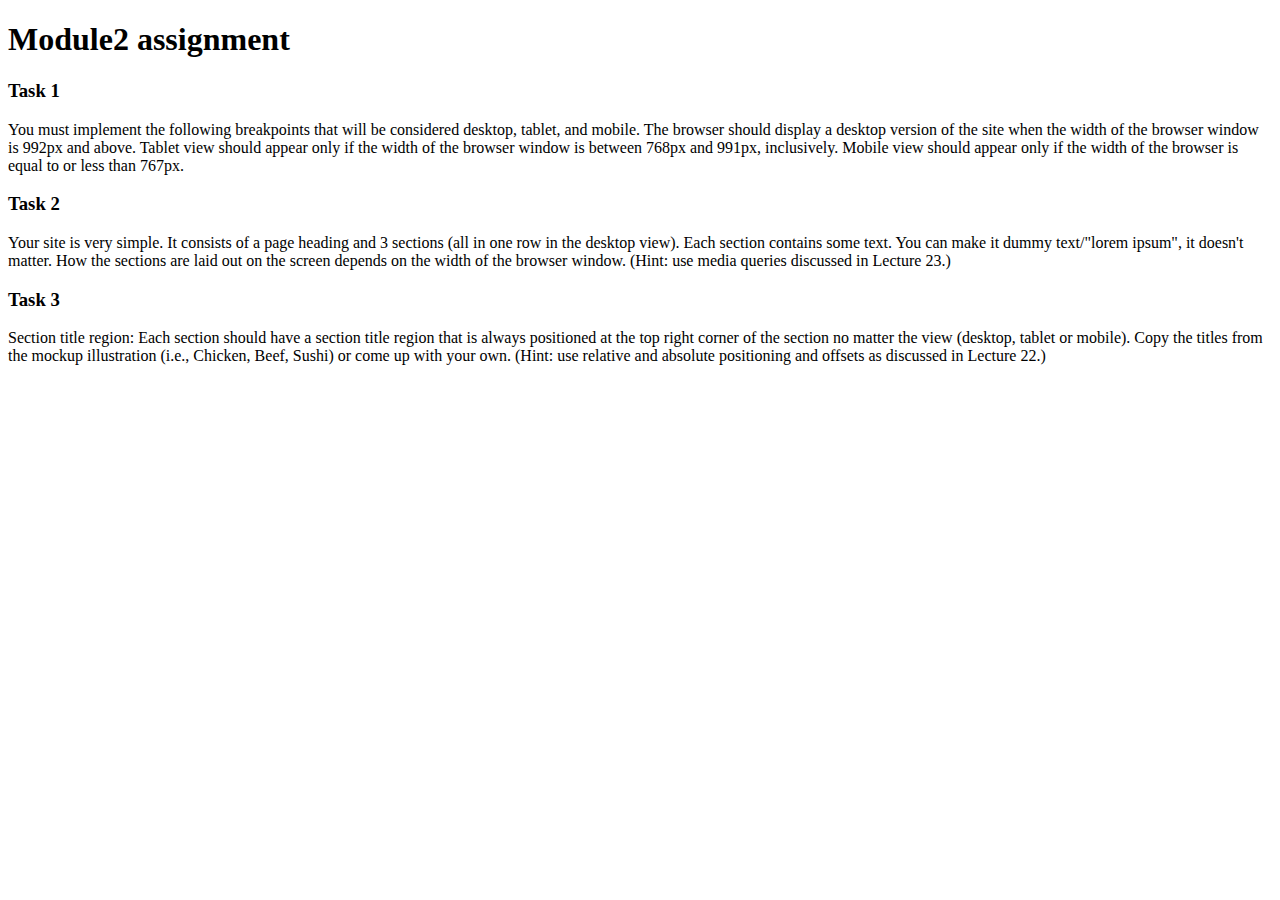
==== module2-solution/index.html @ ba5fd5ea "Update index.html" ====
<!DOCTYPE html>
<html>
<head>
  <meta name="viewport" content="width=device-width, initial-scale=1">
	<title>Module2 Solution</title>

</head>
<body>
<h1>Module2 assignment</h1>

<div class="row">
<section class="col-lg-4 col-md-6 col-s-12">
  <h3 id='task1'>Task 1</h3>
  You must implement the following breakpoints that will be considered desktop, tablet, and mobile. The browser should display a desktop version of the site when the width of the browser window is 992px and above. Tablet view should appear only if the width of the browser window is between 768px and 991px, inclusively. Mobile view should appear only if the width of the browser is equal to or less than 767px.</section>
<section class="col-lg-4 col-md-6 col-s-12">
  <h3 id='task2'>Task 2</h3>Your site is very simple. It consists of a page heading and 3 sections (all in one row in the desktop view). Each section contains some text. You can make it dummy text/"lorem ipsum", it doesn't matter. How the sections are laid out on the screen depends on the width of the browser window. (Hint: use media queries discussed in Lecture 23.)</section>
<section class="col-lg-4 col-s-12 col-s-12">
  <h3 id='task3'>Task 3</h3>Section title region: Each section should have a section title region that is always positioned at the top right corner of the section no matter the view (desktop, tablet or mobile). Copy the titles from the mockup illustration (i.e., Chicken, Beef, Sushi) or come up with your own. (Hint: use relative and absolute positioning and offsets as discussed in Lecture 22.)</section>
</div>
</body>
</html>
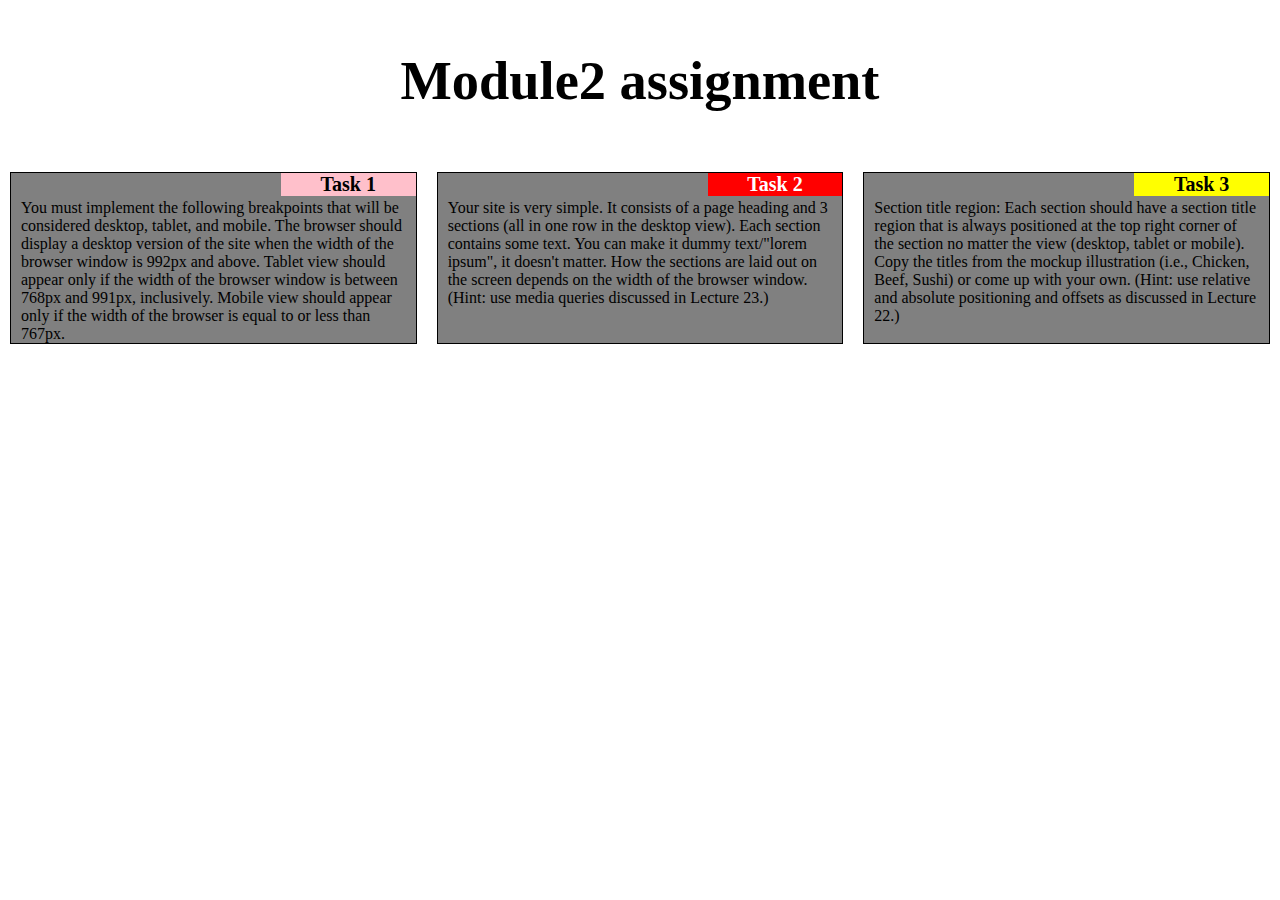
==== commit ba472298: "Update index.html" ====
--- a/module2-solution/index.html
+++ b/module2-solution/index.html
@@ -1,21 +1,155 @@
-<!DOCTYPE html>
+
+<!DOCTYPE html> <!-- /*change the color for task3 and create space between box*/ -->
 <html>
 <head>
   <meta name="viewport" content="width=device-width, initial-scale=1">
-	<title>Module2 Solution</title>
+  <link rel="stylesheet" type="text/css" href="/module2-solution/style.css">
+  <title>Module2 Solution</title>
+  
+  <!-- <style type="text/css">
+ 
+  body {
+  margin: 0;
+  padding: 0;
+  font-family: poppins;
+/*  background: #fffc56;*/
+}
+
+.container{
+  padding: 5px;
+  /*max-width: 960px;*/
+  width: 95%;
+  margin: 20px auto;
+
+}
+
+header{
+  text-align: center;
+  margin-bottom: 50px;
+  margin-top: 50px;
+  font-size: 170%;
+  }
+
+ .boxes {
+    display: flex;
+    flex-flow: row wrap;
+    
+    justify-content: center;
+    margin: 5px 0; 
+  }
+
+  .box {
+    flex: 1;
+    position: relative;
+    border: 1px solid black;
+    margin: 10px;
+    height: 150px;
+    padding: 10px;
+    background: gray;
+    /*transition: 0.3s;*/
+    overflow: auto;
+
+  }
+
+  .box: first-child {
+    margin-left: 0;
+  }
+
+  .box: last-child {
+    margin-left: 0;
+  }
+
+  #task1{
+      margin:0;
+      border: 0;
+      padding: 0;
+      background-color: pink;
+      position: absolute;
+      top:0;
+      right: 0;
+      text-align: center;
+      width:33.3%;
+      font-size: 125%;
+    }
+    #task2{
+      margin:0;
+      border: 0;
+      padding: 0;
+      background-color: red;
+      position: absolute;
+      top:0;
+      right: 0;
+      text-align: center;
+      width:33.3%;
+      color: white;
+      font-size: 125%;
+    }
+    #task3{
+      margin:0;
+      border: 0;
+      padding: 0;
+      background-color:yellow;
+      position: absolute;
+      top:0;
+      right: 0;
+      text-align: center;
+      width:33.3%;
+      font-size: 125%;
+    }
+
+  @media  screen and (max-width: 992px) {
+  .boxes .box{
+    
+    margin-bottom: 5px;
+    flex-basis: 40%; 
+  }
+  .columns .column:last-child {
+    flex-basis: 100%; 
+    margin: 0;
+  }
+
+  .columns .columns:nth-last-child(2){
+    margin-right: 0;
+  }
+
+ @media  screen and (max-width: 767px) {
+  .boxes .box{
+    flex-basis: 100%; 
+    /*margin: 0 0 5px 0;*/
+    margin: 10px;
+  }
+
+}
+
+  </style> -->
 
 </head>
+
 <body>
-<h1>Module2 assignment</h1>
+<div clss="container">
+  <header>
+    <h1>Module2 assignment</h1>
+  </header>
+  <section class="boxes">
+    <div class="box">
+       <h3 id='task1'>Task 1</h3>
+       <p>You must implement the following breakpoints that will be considered desktop, tablet, and mobile. The browser should display a desktop version of the site when the width of the browser window is 992px and above. Tablet view should appear only if the width of the browser window is between 768px and 991px, inclusively. Mobile view should appear only if the width of the browser is equal to or less than 767px.
+    </div>
 
-<div class="row">
-<section class="col-lg-4 col-md-6 col-s-12">
-  <h3 id='task1'>Task 1</h3>
-  You must implement the following breakpoints that will be considered desktop, tablet, and mobile. The browser should display a desktop version of the site when the width of the browser window is 992px and above. Tablet view should appear only if the width of the browser window is between 768px and 991px, inclusively. Mobile view should appear only if the width of the browser is equal to or less than 767px.</section>
-<section class="col-lg-4 col-md-6 col-s-12">
-  <h3 id='task2'>Task 2</h3>Your site is very simple. It consists of a page heading and 3 sections (all in one row in the desktop view). Each section contains some text. You can make it dummy text/"lorem ipsum", it doesn't matter. How the sections are laid out on the screen depends on the width of the browser window. (Hint: use media queries discussed in Lecture 23.)</section>
-<section class="col-lg-4 col-s-12 col-s-12">
-  <h3 id='task3'>Task 3</h3>Section title region: Each section should have a section title region that is always positioned at the top right corner of the section no matter the view (desktop, tablet or mobile). Copy the titles from the mockup illustration (i.e., Chicken, Beef, Sushi) or come up with your own. (Hint: use relative and absolute positioning and offsets as discussed in Lecture 22.)</section>
+    <div class="box">
+      <h3 id='task2'>Task 2</h3>
+      <p>Your site is very simple. It consists of a page heading and 3 sections (all in one row in the desktop view). Each section contains some text. You can make it dummy text/"lorem ipsum", it doesn't matter. How the sections are laid out on the screen depends on the width of the browser window. (Hint: use media queries discussed in Lecture 23.) 
+    </div>
+
+    <div class="box">
+      <h3 id='task3'>Task 3</h3>
+      <p>Section title region: Each section should have a section title region that is always positioned at the top right corner of the section no matter the view (desktop, tablet or mobile). Copy the titles from the mockup illustration (i.e., Chicken, Beef, Sushi) or come up with your own. (Hint: use relative and absolute positioning and offsets as discussed in Lecture 22.)
+      </p>
+    </div>
+    
+  </section>
+
 </div>
+
 </body>
 </html>
--- a/module2-solution/style.css
+++ b/module2-solution/style.css
@@ -0,0 +1,113 @@
+
+body {
+  margin: 0;
+  padding: 0;
+  font-family: poppins;
+/*  background: #fffc56;*/
+}
+
+.container{
+  padding: 5px;
+  /*max-width: 960px;*/
+  width: 95%;
+  margin: 20px auto;
+
+}
+
+header{
+  text-align: center;
+  margin-bottom: 50px;
+  margin-top: 50px;
+  font-size: 170%;
+  }
+
+ .boxes {
+    display: flex;
+    flex-flow: row wrap;
+    
+    justify-content: center;
+    margin: 5px 0; 
+  }
+
+  .box {
+    flex: 1;
+    position: relative;
+    border: 1px solid black;
+    margin: 10px;
+    height: 150px;
+    padding: 10px;
+    background: gray;
+    /*transition: 0.3s;*/
+    overflow: auto;
+
+  }
+
+  .box: first-child {
+    margin-left: 0;
+  }
+
+  .box: last-child {
+    margin-left: 0;
+  }
+
+  #task1{
+      margin:0;
+      border: 0;
+      padding: 0;
+      background-color: pink;
+      position: absolute;
+      top:0;
+      right: 0;
+      text-align: center;
+      width:33.3%;
+      font-size: 125%;
+    }
+    #task2{
+      margin:0;
+      border: 0;
+      padding: 0;
+      background-color: red;
+      position: absolute;
+      top:0;
+      right: 0;
+      text-align: center;
+      width:33.3%;
+      color: white;
+      font-size: 125%;
+    }
+    #task3{
+      margin:0;
+      border: 0;
+      padding: 0;
+      background-color:yellow;
+      position: absolute;
+      top:0;
+      right: 0;
+      text-align: center;
+      width:33.3%;
+      font-size: 125%;
+    }
+
+  @media  screen and (max-width: 992px) {
+  .boxes .box{
+    
+    margin-bottom: 5px;
+    flex-basis: 40%; 
+  }
+  .columns .column:last-child {
+    flex-basis: 100%; 
+    margin: 0;
+  }
+
+  .columns .columns:nth-last-child(2){
+    margin-right: 0;
+  }
+
+ @media  screen and (max-width: 767px) {
+  .boxes .box{
+    flex-basis: 100%; 
+    /*margin: 0 0 5px 0;*/
+    margin: 10px;
+
+  }
+}
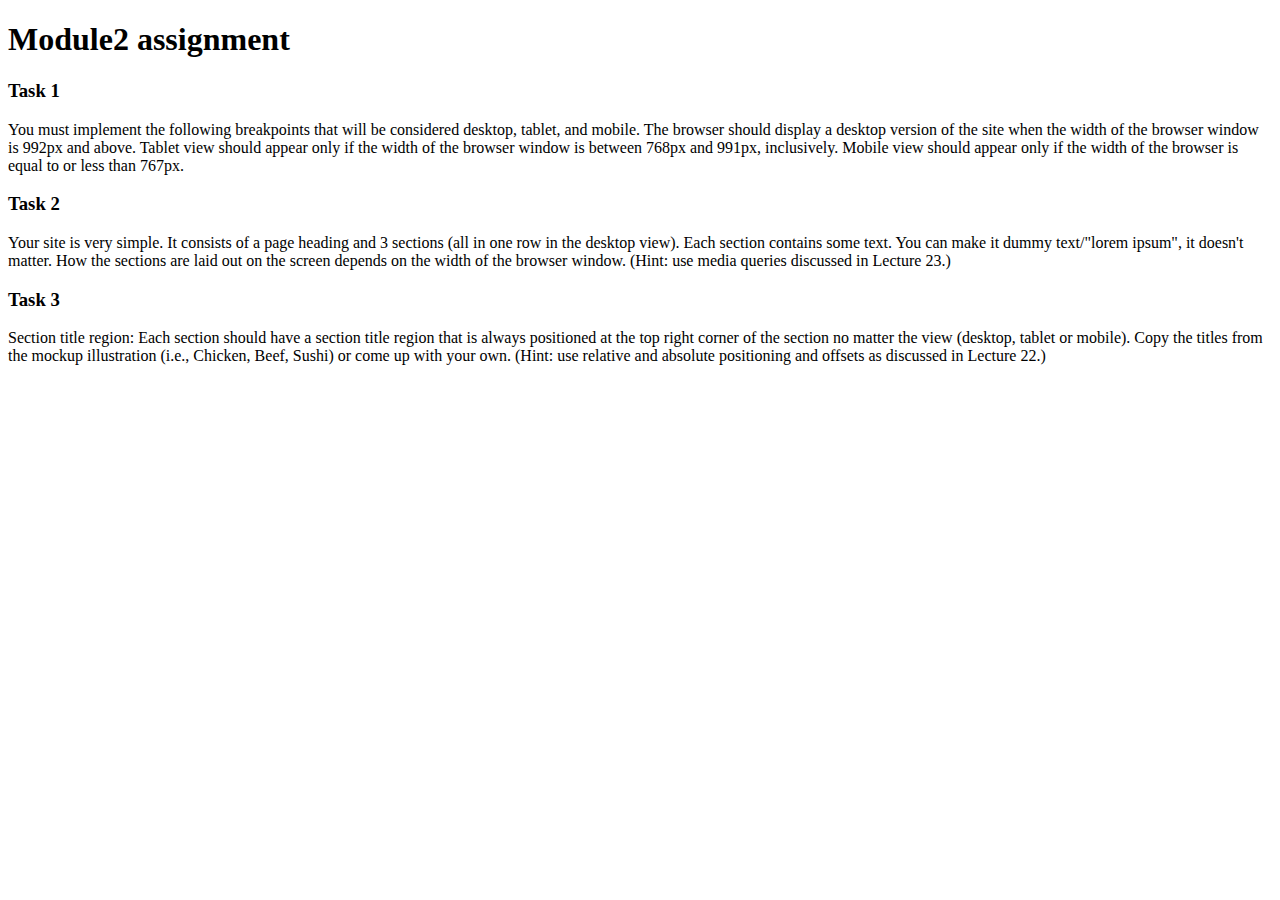
==== commit f387953b: "Update index.html" ====
--- a/module2-solution/index.html
+++ b/module2-solution/index.html
@@ -3,7 +3,7 @@
 <html>
 <head>
   <meta name="viewport" content="width=device-width, initial-scale=1">
-  <link rel="stylesheet" type="text/css" href="/module2-solution/style.css">
+  <link rel="stylesheet" type="text/css" href="module2-solution/style.css"/>
   <title>Module2 Solution</title>
   
   <!-- <style type="text/css">
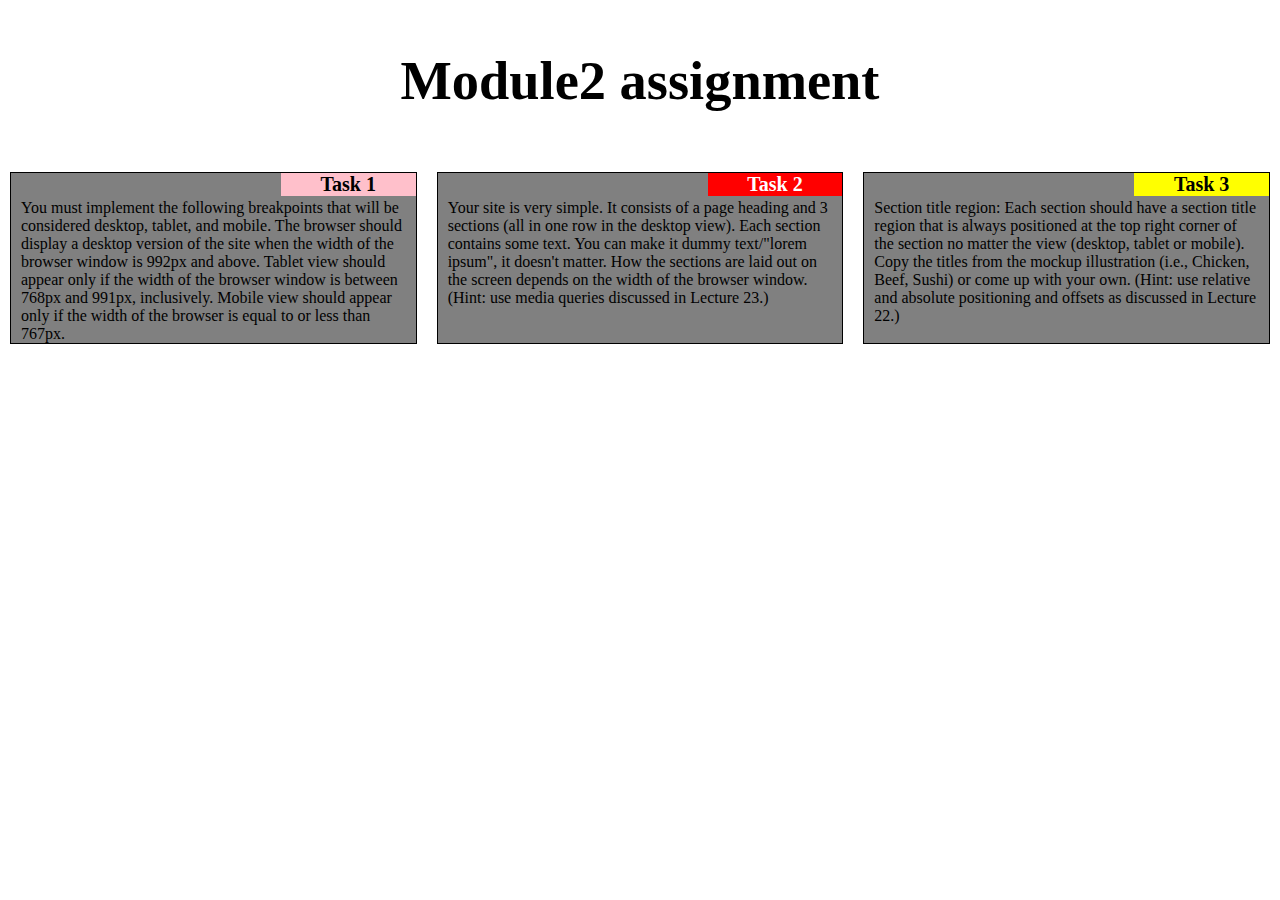
==== commit 1270730f: "Update index.html" ====
--- a/module2-solution/index.html
+++ b/module2-solution/index.html
@@ -3,7 +3,7 @@
 <html>
 <head>
   <meta name="viewport" content="width=device-width, initial-scale=1">
-  <link rel="stylesheet" type="text/css" href="module2-solution/style.css"/>
+  <link rel="stylesheet" type="text/css" href="//summer4792.github.io/Coursera/module2-solution/style.css">
   <title>Module2 Solution</title>
   
   <!-- <style type="text/css">
